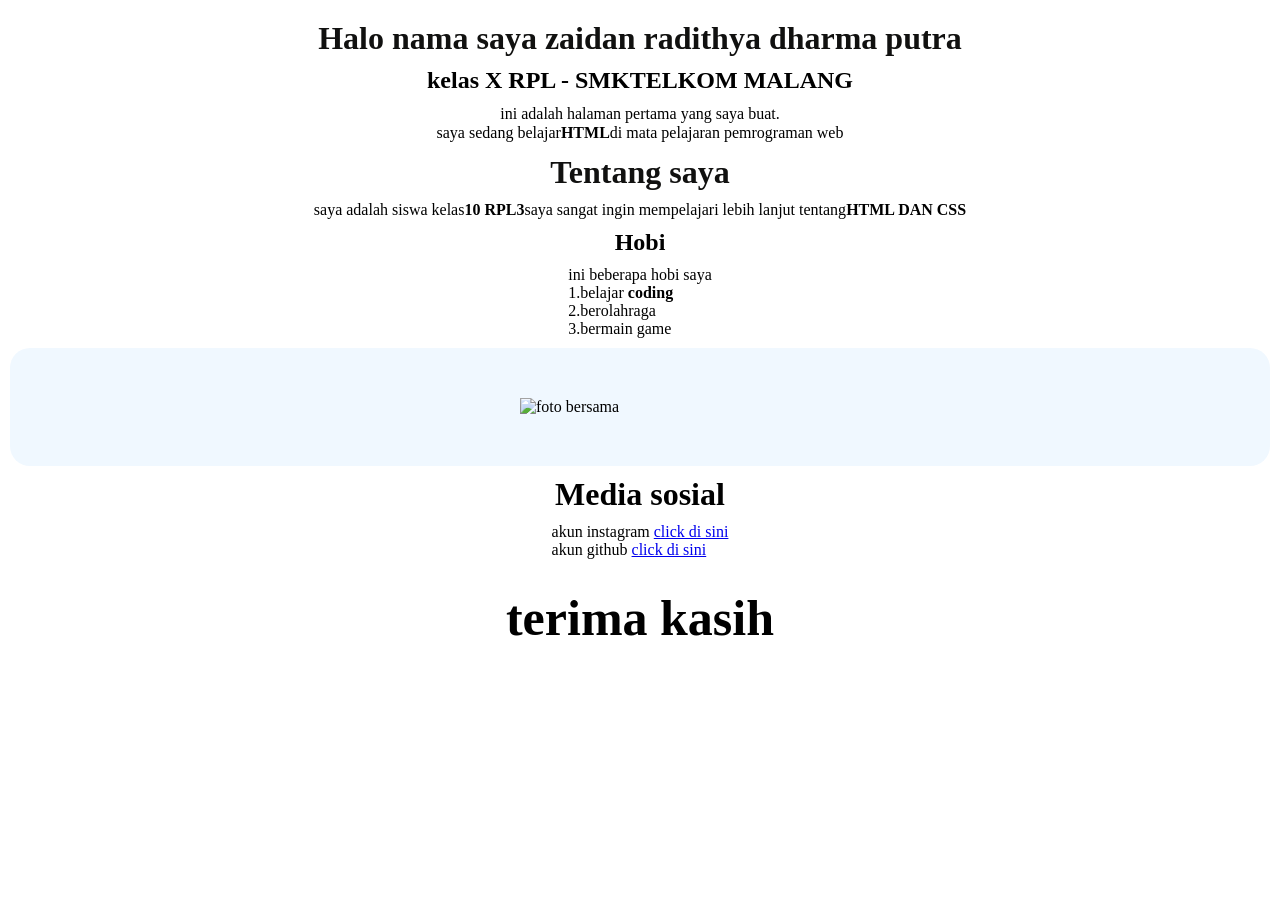
==== tugas.html @ 6eaa269f "Add files via upload" ====
<!DOCTYPE html>
<html lang="en">
<head>
    <meta charset="UTF-8">
    <meta name="viewport" content="width=device-width, initial-scale=1.0">
    <title>Document</title>
    <style>
*{
    margin: 0;
    padding: 0;
    box-sizing: border-box;
    background-color: b;
}



.tentang{
    display: flex;
    justify-content: center;
    align-items: center;
    color: rgb(17, 17, 16);
    padding-bottom: 10px;
}

.kelas{
    display: flex;
    justify-content: center;
    align-items: center;
}

.diri1{
    display: flex;
    justify-content: center;
    margin-top: 10px;
    padding: 1px;
}

.diri2{
    display: flex;
    justify-content: center;
    height: 10px;
}

.tentang{
    display: flex;
    justify-content: center;
    align-content: center;
    margin-top: 20px;

}

.para1{
    display: flex;
    justify-content: center;
    align-content: center;
}

.galeri{
    display: flex;
    gap: 5px;
    justify-content: center;
    margin: 10px;
    border-radius: 20px;
    background-color: aliceblue;
    padding: 50px;
}

.temahobi{
    display: flex;
    justify-content: center;
    align-items: center;
    margin-top: 20px;
    margin: 10px;
}
.hobi{
    display: flex;
    justify-content: center;
    align-items: center;
}

.Media{
    display: flex;
    justify-content: center;
    align-items: center;
    padding: 10px;
    
}
    </style>
</head>
<body>
    <h1 class="tentang">Halo nama saya zaidan radithya dharma putra
    </h1>
    <h2 class="kelas">kelas X RPL - SMKTELKOM MALANG</h2>
    
     <p class="diri1">ini adalah halaman pertama yang saya buat.</p>
    <p class="diri2">saya sedang belajar <strong>HTML</strong> di mata pelajaran pemrograman web</p>
      <!-- deskripsi -->

    <h1 class="tentang">Tentang saya</h1>
    <p class="para1"> saya adalah siswa kelas <strong>10 RPL3</strong> saya sangat ingin mempelajari lebih lanjut tentang <strong>HTML DAN CSS</strong> </p>
    
    <h2 class="temahobi">Hobi</h2>

    <div class="hobi">
        <ul>ini beberapa hobi saya</p>
        <ul>1.belajar <strong>coding</strong> </p>
        <ul>2.berolahraga</p>
        <ul>3.bermain game</p>
    </div>
    
    
      <div class="galeri">
        <img src="WhatsApp Image 2026-07-13 at 05.06.58.jpeg" alt="foto bersama" width="240px">
    </div>
        

    <!-- Ini adalah komentar, tidak muncul di browser -->

    <h1 style="display: flex; justify-content: center; align-items: center;">Media sosial </h1>
    <div class="Media">
        <ul>akun instagram
        <a href="https://www.instagram.com/cenn0y/?hl=en" target="_blank">
            click di sini
        </a>
    </p>
    <ul> akun github 
        <a href="https://github.com/zaidanradithya10RPL3" target="_blank">
            click di sini
        </a>
    </p>
    </div>

    <h1 style="justify-content: center; display: flex; font-size: 50px; margin: 20px;">
        terima kasih
    </h1>
</body>
</html>
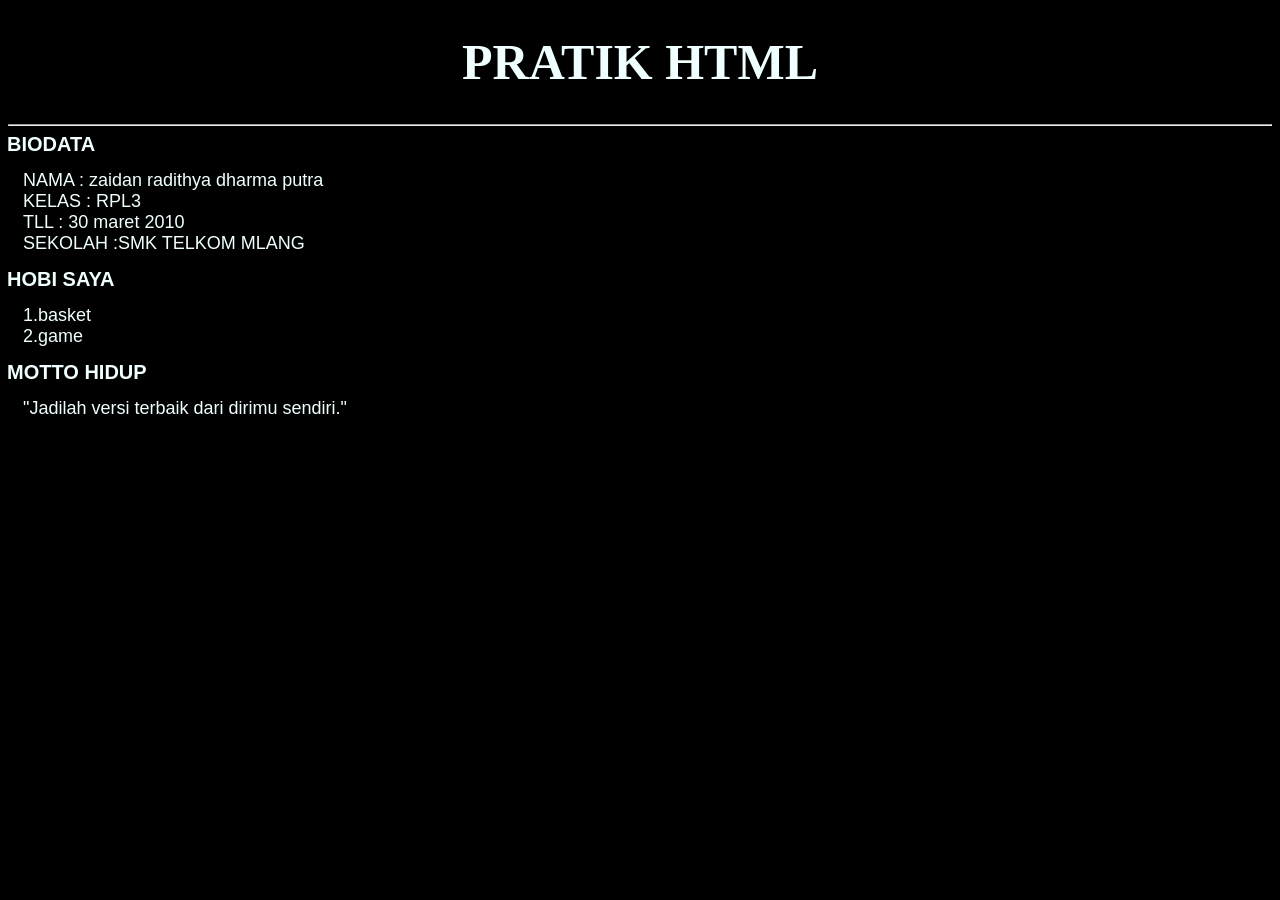
==== commit 916a9136: "Add files via upload" ====
--- a/tugas.html
+++ b/tugas.html
@@ -4,134 +4,18 @@
     <meta charset="UTF-8">
     <meta name="viewport" content="width=device-width, initial-scale=1.0">
     <title>Document</title>
-    <style>
-*{
-    margin: 0;
-    padding: 0;
-    box-sizing: border-box;
-    background-color: b;
-}
-
-
-
-.tentang{
-    display: flex;
-    justify-content: center;
-    align-items: center;
-    color: rgb(17, 17, 16);
-    padding-bottom: 10px;
-}
-
-.kelas{
-    display: flex;
-    justify-content: center;
-    align-items: center;
-}
-
-.diri1{
-    display: flex;
-    justify-content: center;
-    margin-top: 10px;
-    padding: 1px;
-}
-
-.diri2{
-    display: flex;
-    justify-content: center;
-    height: 10px;
-}
-
-.tentang{
-    display: flex;
-    justify-content: center;
-    align-content: center;
-    margin-top: 20px;
-
-}
-
-.para1{
-    display: flex;
-    justify-content: center;
-    align-content: center;
-}
-
-.galeri{
-    display: flex;
-    gap: 5px;
-    justify-content: center;
-    margin: 10px;
-    border-radius: 20px;
-    background-color: aliceblue;
-    padding: 50px;
-}
-
-.temahobi{
-    display: flex;
-    justify-content: center;
-    align-items: center;
-    margin-top: 20px;
-    margin: 10px;
-}
-.hobi{
-    display: flex;
-    justify-content: center;
-    align-items: center;
-}
-
-.Media{
-    display: flex;
-    justify-content: center;
-    align-items: center;
-    padding: 10px;
-    
-}
-    </style>
+    <link rel="stylesheet" href="tugas.css">
 </head>
 <body>
-    <h1 class="tentang">Halo nama saya zaidan radithya dharma putra
-    </h1>
-    <h2 class="kelas">kelas X RPL - SMKTELKOM MALANG</h2>
-    
-     <p class="diri1">ini adalah halaman pertama yang saya buat.</p>
-    <p class="diri2">saya sedang belajar <strong>HTML</strong> di mata pelajaran pemrograman web</p>
-      <!-- deskripsi -->
+<h1 id="judul"> PRATIK HTML </h1>
+<hr>
+<h4 class="judul2">BIODATA</h4>
+<p class="para"> NAMA : zaidan radithya dharma putra <br> KELAS : RPL3 <br>TLL : 30 maret 2010 <br> SEKOLAH :SMK TELKOM MLANG</p>
 
-    <h1 class="tentang">Tentang saya</h1>
-    <p class="para1"> saya adalah siswa kelas <strong>10 RPL3</strong> saya sangat ingin mempelajari lebih lanjut tentang <strong>HTML DAN CSS</strong> </p>
-    
-    <h2 class="temahobi">Hobi</h2>
+<h4 class="judul2">HOBI SAYA</h4>
+<p class="para">1.basket <br> 2.game</p>
 
-    <div class="hobi">
-        <ul>ini beberapa hobi saya</p>
-        <ul>1.belajar <strong>coding</strong> </p>
-        <ul>2.berolahraga</p>
-        <ul>3.bermain game</p>
-    </div>
-    
-    
-      <div class="galeri">
-        <img src="WhatsApp Image 2026-07-13 at 05.06.58.jpeg" alt="foto bersama" width="240px">
-    </div>
-        
-
-    <!-- Ini adalah komentar, tidak muncul di browser -->
-
-    <h1 style="display: flex; justify-content: center; align-items: center;">Media sosial </h1>
-    <div class="Media">
-        <ul>akun instagram
-        <a href="https://www.instagram.com/cenn0y/?hl=en" target="_blank">
-            click di sini
-        </a>
-    </p>
-    <ul> akun github 
-        <a href="https://github.com/zaidanradithya10RPL3" target="_blank">
-            click di sini
-        </a>
-    </p>
-    </div>
-
-    <h1 style="justify-content: center; display: flex; font-size: 50px; margin: 20px;">
-        terima kasih
-    </h1>
+<h4 class="judul2">MOTTO HIDUP</h4>
+<p class="para">"Jadilah versi terbaik dari dirimu sendiri."</p>
 </body>
 </html>
--- a/tugas.css
+++ b/tugas.css
@@ -0,0 +1,40 @@
+body {
+    background-color: black;
+}
+
+
+p {
+    color: azure;
+    font-family: 'Gill Sans', 'Gill Sans MT', Calibri, 'Trebuchet MS', sans-serif;
+}
+
+h1 {
+    color: azure;
+    font-size: 50px;
+    padding-top: 25px;
+    padding-bottom: 25px;
+    text-align: center;
+}
+
+h4 {
+    color: azure;
+    font-family: 'Gill Sans', 'Gill Sans MT', Calibri, 'Trebuchet MS', sans-serif;
+
+}
+
+#judul {
+    margin: 0px;
+    font-weight: 500px;
+}
+
+.judul2{
+    margin: -1px;
+    font-size: 20px;
+
+}
+
+.para {
+    margin: 15px;
+    font-size: large;
+    
+}
